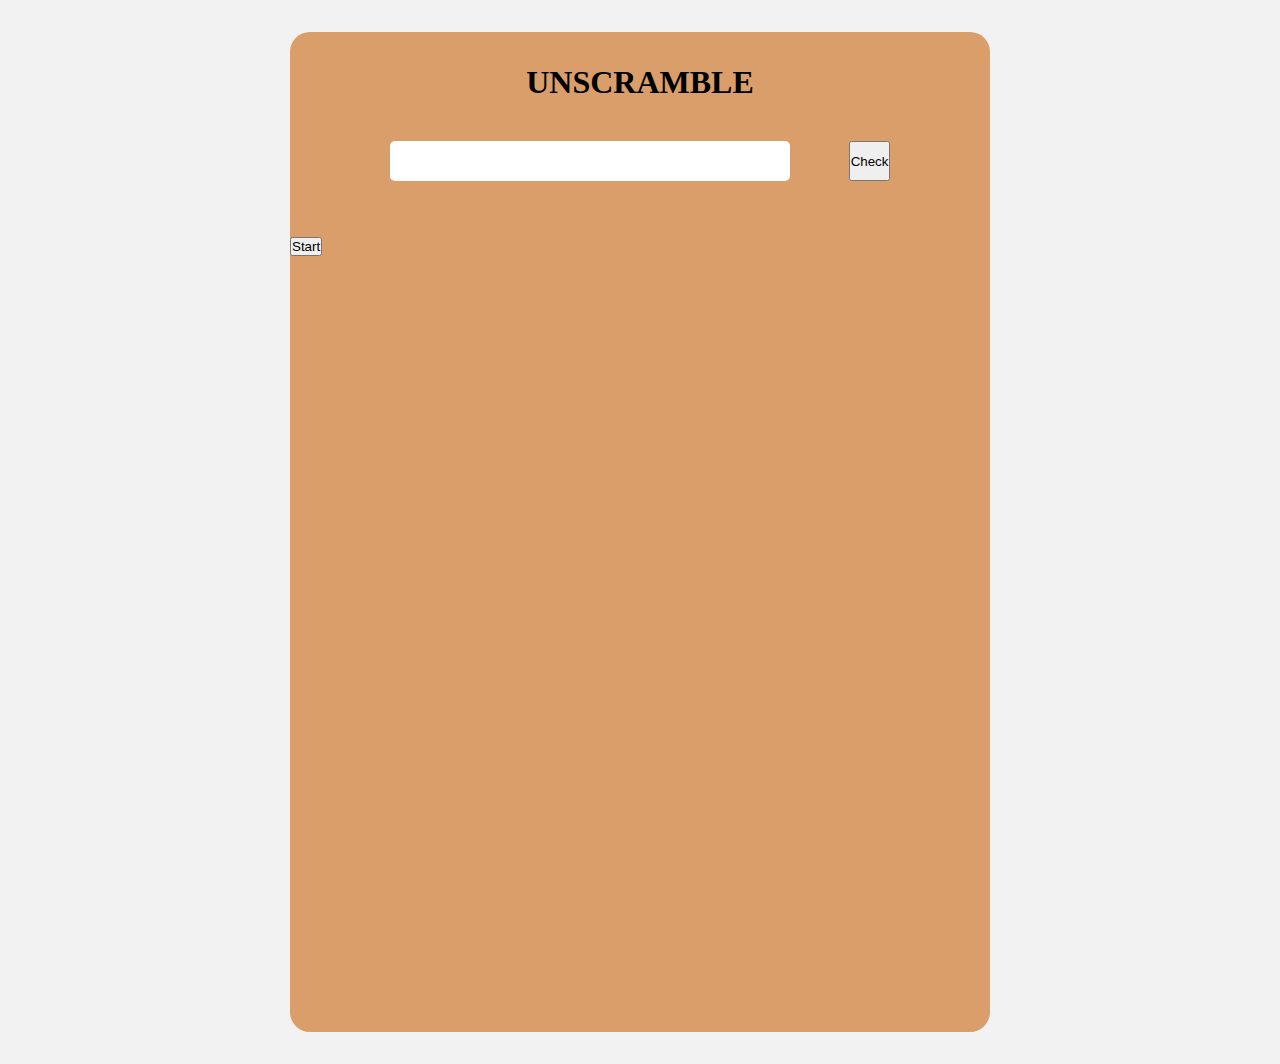
==== BoardGame/index.html @ 5cf1578f "need to shuffle the array" ====
<!DOCTYPE html>
<html lang="en">
<head>
    <meta charset="UTF-8">
    <meta name="viewport" content="width=device-width, initial-scale=1.0">
    <title>Board Game</title>
    <link rel="stylesheet" href="style.css">

</head>
<body>
    <div class="wrapper">
        <h1>UNSCRAMBLE</h1>
        <div class="inputs">
            <input type="text" id="inp" class="get-ans">
            <button type="button" id="btn" onclick="main()" class="check-btn">Check</button>
        </div>
       

        <div class="boxes" id="boxes">
            <span class="box"></span>
            <span class="box"></span>
            <span class="box"></span>
            <span class="box"></span>
            <span class="box"></span>
            <span class="box"></span>
            <span class="box"></span>
            <span class="box"></span>
            <span class="box"></span>
            <span class="box"></span>
            <span class="box"></span>
            <span class="box"></span>
            <span class="box"></span>
            <span class="box"></span>
            <span class="box"></span>
            <span class="box"></span>
            <span class="box"></span>
            <span class="box"></span>
            <span class="box"></span>
            <span class="box"></span>
            <span class="box"></span>
            <span class="box"></span>
            <span class="box"></span>
            <span class="box"></span>
            <span class="box"></span>
            <span class="box"></span>
            <span class="box"></span>
            <span class="box"></span>
            <span class="box"></span>
            <span class="box"></span>
            <span class="box"></span>
            <span class="box"></span>
        </div>
        <button type="button" id="btn" onclick="main()" class="check-btn">Start</button>
        
    </div>
    <script src="script.js"></script>
</body>
</html>
---- BoardGame/style.css ----
* {
    margin: 0;
    padding: 0;
    box-sizing: border-box;
    margin: 16px auto;
}
body{
    background-color: #f2f2f2;
}
.wrapper{
    width: 700px;
    height: 1000px;
    /* border: 1px solid black; */
    background-color: #D99E6A;
    border-radius: 20px;
}
h1{
    text-align: center;
    padding-top: 32px;
}
.inputs{
    margin:24px auto;
    display: flex;
    justify-content: space-around;
    width: 80%;
}
.get-ans{
    width: 400px;
    height: 40px;
    border-radius: 5px;
    border: none;
}
box{
    display: block;
    min-width: 40px;
    min-height: 40px;
    width: 70px;
    height: 70px;
    border: 1px solid black;
    /* border-radius: 10px; */
    margin: 0.1em;
    margin-bottom: 0;
    padding-bottom: 0;
    background-color: rgb(193,193,192);
    /* padding: 1em; */
    font-size: 1.5em;
    text-align: center;

}
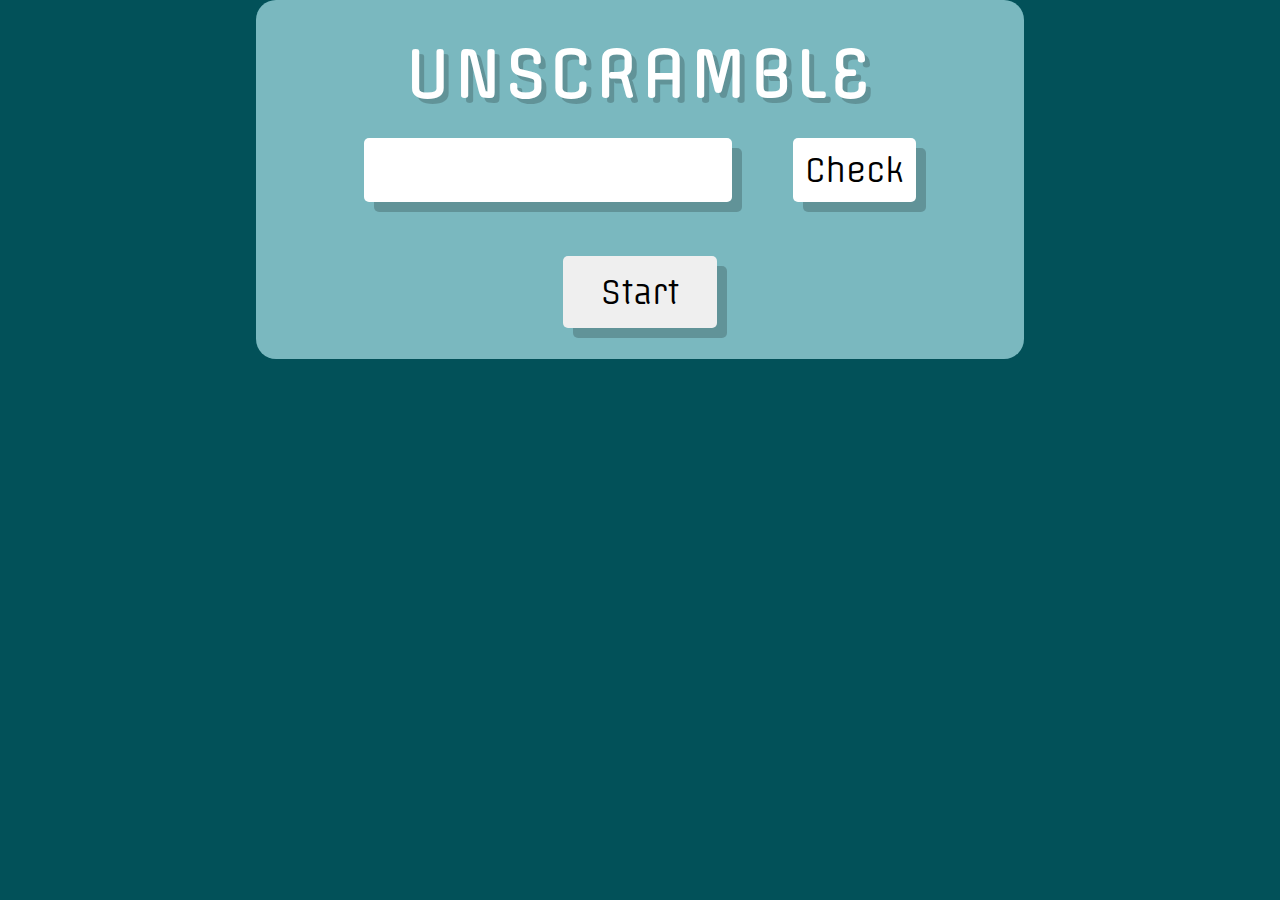
==== commit b975d359: "updated" ====
--- a/BoardGame/index.html
+++ b/BoardGame/index.html
@@ -5,52 +5,23 @@
     <meta name="viewport" content="width=device-width, initial-scale=1.0">
     <title>Board Game</title>
     <link rel="stylesheet" href="style.css">
-
+    <link rel="preconnect" href="https://fonts.googleapis.com">
+    <link rel="preconnect" href="https://fonts.gstatic.com" crossorigin>
+    <link href="https://fonts.googleapis.com/css2?family=Offside&display=swap" rel="stylesheet">
 </head>
 <body>
     <div class="wrapper">
         <h1>UNSCRAMBLE</h1>
-        <div class="inputs">
-            <input type="text" id="inp" class="get-ans">
-            <button type="button" id="btn" onclick="main()" class="check-btn">Check</button>
+        <div class="inputs">           
+            <div id="inp" class="get-ans"></div>
+            <button type="button" id="btn" onclick="check()" class="check-btn">Check</button>
         </div>
        
 
         <div class="boxes" id="boxes">
-            <span class="box"></span>
-            <span class="box"></span>
-            <span class="box"></span>
-            <span class="box"></span>
-            <span class="box"></span>
-            <span class="box"></span>
-            <span class="box"></span>
-            <span class="box"></span>
-            <span class="box"></span>
-            <span class="box"></span>
-            <span class="box"></span>
-            <span class="box"></span>
-            <span class="box"></span>
-            <span class="box"></span>
-            <span class="box"></span>
-            <span class="box"></span>
-            <span class="box"></span>
-            <span class="box"></span>
-            <span class="box"></span>
-            <span class="box"></span>
-            <span class="box"></span>
-            <span class="box"></span>
-            <span class="box"></span>
-            <span class="box"></span>
-            <span class="box"></span>
-            <span class="box"></span>
-            <span class="box"></span>
-            <span class="box"></span>
-            <span class="box"></span>
-            <span class="box"></span>
-            <span class="box"></span>
-            <span class="box"></span>
+            
         </div>
-        <button type="button" id="btn" onclick="main()" class="check-btn">Start</button>
+        <button type="button" id="btn" onclick="main()" class="start-btn">Start</button>
         
     </div>
     <script src="script.js"></script>
--- a/BoardGame/style.css
+++ b/BoardGame/style.css
@@ -2,21 +2,36 @@
     margin: 0;
     padding: 0;
     box-sizing: border-box;
-    margin: 16px auto;
+    /* margin: 16px auto; */
 }
 body{
-    background-color: #f2f2f2;
+    background-color: #025159;
+    font-family: 'Offside', cursive;
+}
+.num{
+    display: block;
+    text-align: center;
+    font-size: 3em;
+    width: 100%;
+
 }
 .wrapper{
-    width: 700px;
-    height: 1000px;
+    width: 60%;
+
+    /* height: 100%; */
     /* border: 1px solid black; */
-    background-color: #D99E6A;
+    background-color:#7ab8bf;
     border-radius: 20px;
+    margin:auto;
+    padding: 1px;
 }
 h1{
     text-align: center;
     padding-top: 32px;
+    font-size: 64px;
+    letter-spacing: 5px;
+    color: white;
+    text-shadow: 5px 5px rgba(0, 0, 0, 0.2);
 }
 .inputs{
     margin:24px auto;
@@ -25,25 +40,54 @@
     width: 80%;
 }
 .get-ans{
-    width: 400px;
-    height: 40px;
+    width: 60%;
+    height: 64px;
     border-radius: 5px;
     border: none;
+    box-shadow: 10px 10px rgba(0, 0, 0, 0.2);
+    background-color: white;
 }
-box{
-    display: block;
-    min-width: 40px;
-    min-height: 40px;
-    width: 70px;
-    height: 70px;
-    border: 1px solid black;
-    /* border-radius: 10px; */
-    margin: 0.1em;
-    margin-bottom: 0;
-    padding-bottom: 0;
-    background-color: rgb(193,193,192);
-    /* padding: 1em; */
-    font-size: 1.5em;
-    text-align: center;
+.check-btn{
+    width: 20%;
+    border-radius: 5px;
+    background-color:white;
+    color: black;
+    font-size: 32px;
+    border: none;
+    box-shadow: 10px 10px rgba(0, 0, 0, 0.2);
+    font-family: 'Offside', cursive;
 
+}
+
+.box{
+    width:13%;
+    height: 130px;
+    border-radius: 16px;
+    box-shadow: 10px 10px rgba(0, 0, 0, 0.2);
+    background-color:#c4eef2;
+    display: flex;
+    justify-content: center;
+    align-items: center;
+
+
+}
+.boxes{
+    display: flex;
+    flex-wrap: wrap;
+    width: 100%;
+    padding-left: 16px;
+    padding-right: 16px;
+    justify-content: space-evenly;
+}
+
+.start-btn{
+    font-size: 32px;
+    padding: 16px;
+    width: 20%;
+    margin:30px auto;
+    box-shadow: 10px 10px rgba(0, 0, 0, 0.2);
+    border-radius: 5px;
+    border: none;
+    font-family: 'Offside', cursive;
+    display:block;
 }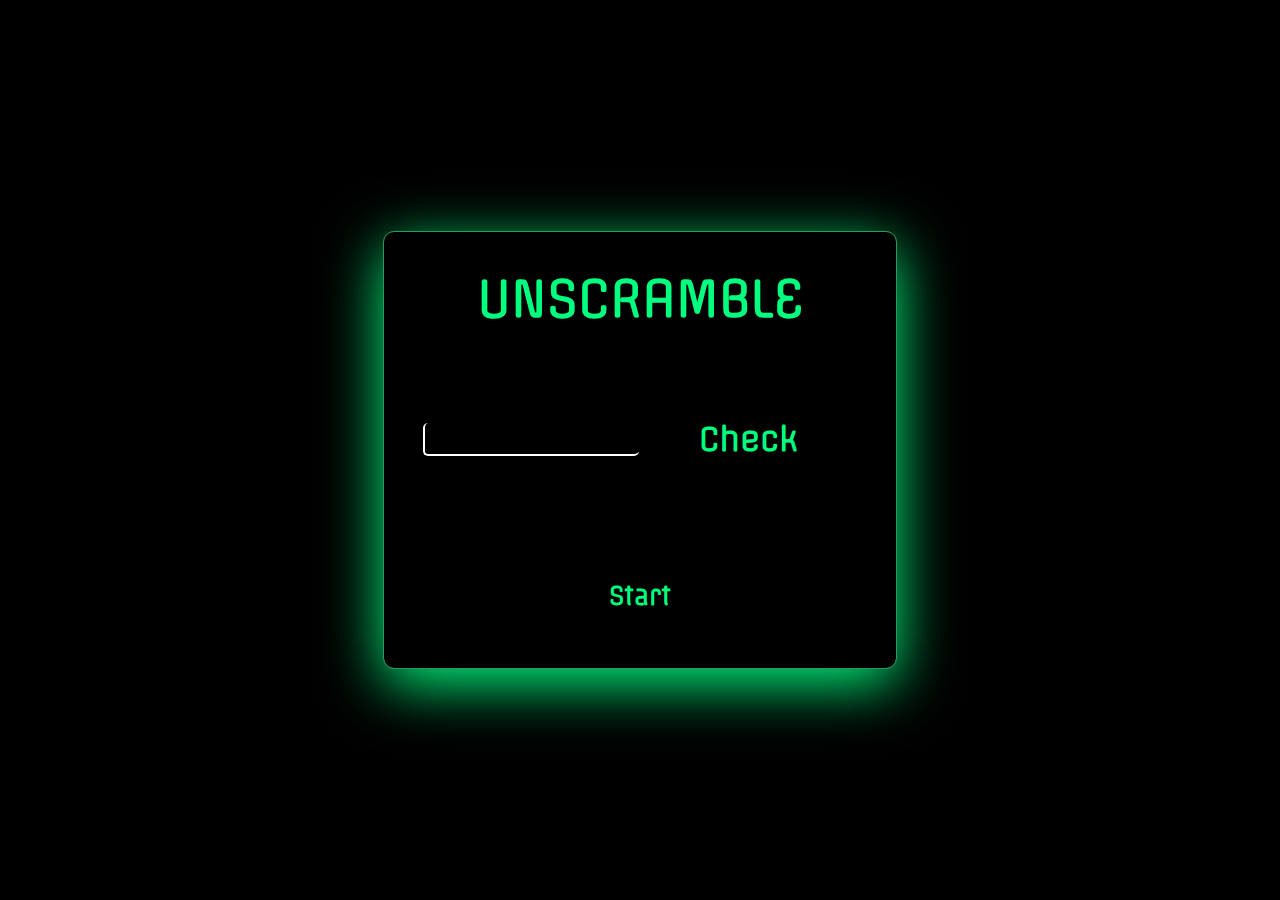
==== commit 6a655984: "almost done" ====
--- a/BoardGame/index.html
+++ b/BoardGame/index.html
@@ -11,17 +11,22 @@
 </head>
 <body>
     <div class="wrapper">
-        <h1>UNSCRAMBLE</h1>
+        <h1 >UNSCRAMBLE</h1>
         <div class="inputs">           
-            <div id="inp" class="get-ans"></div>
-            <button type="button" id="btn" onclick="check()" class="check-btn">Check</button>
+            <div id="inp" class="get-ans" ></div>
+            <div class="btn">
+                <button type="button" id="btn" onclick="check()" class="check-btn font">Check</button>
+            </div>
         </div>
        
 
         <div class="boxes" id="boxes">
             
         </div>
-        <button type="button" id="btn" onclick="main()" class="start-btn">Start</button>
+        <div class="btn">
+            <button type="button" id="startbtn" onclick="main()" class="start-btn font">Start</button>
+        </div>
+       
         
     </div>
     <script src="script.js"></script>
--- a/BoardGame/style.css
+++ b/BoardGame/style.css
@@ -1,93 +1,169 @@
-* {
+*{
     margin: 0;
     padding: 0;
     box-sizing: border-box;
-    /* margin: 16px auto; */
+    font-family: 'Offside', cursive;
+    transition: 350ms ease-in-out;
+}
+:root{
+    --green:#00FF7F;
+    --black:black;
+}
+html,body{
+    width: 100%;
+    height: 100%;
+    background-color:var(--black);
 }
 body{
-    background-color: #025159;
-    font-family: 'Offside', cursive;
-}
-.num{
-    display: block;
-    text-align: center;
-    font-size: 3em;
-    width: 100%;
-
-}
-.wrapper{
-    width: 60%;
-
-    /* height: 100%; */
-    /* border: 1px solid black; */
-    background-color:#7ab8bf;
-    border-radius: 20px;
-    margin:auto;
-    padding: 1px;
-}
-h1{
-    text-align: center;
-    padding-top: 32px;
-    font-size: 64px;
-    letter-spacing: 5px;
-    color: white;
-    text-shadow: 5px 5px rgba(0, 0, 0, 0.2);
-}
-.inputs{
-    margin:24px auto;
-    display: flex;
-    justify-content: space-around;
-    width: 80%;
-}
-.get-ans{
-    width: 60%;
-    height: 64px;
-    border-radius: 5px;
-    border: none;
-    box-shadow: 10px 10px rgba(0, 0, 0, 0.2);
-    background-color: white;
-}
-.check-btn{
-    width: 20%;
-    border-radius: 5px;
-    background-color:white;
-    color: black;
-    font-size: 32px;
-    border: none;
-    box-shadow: 10px 10px rgba(0, 0, 0, 0.2);
-    font-family: 'Offside', cursive;
-
-}
-
-.box{
-    width:13%;
-    height: 130px;
-    border-radius: 16px;
-    box-shadow: 10px 10px rgba(0, 0, 0, 0.2);
-    background-color:#c4eef2;
     display: flex;
     justify-content: center;
     align-items: center;
+}
+.wrapper{
+    border: 2px solid black;
+    width: 90%;
+    margin: auto;
+    color: white;
+
+    background-color:var(--black);
+    box-shadow: 0px 15px 60px #00FF7F;
+    outline: 1px solid #2b9962;
+    border-radius: 10px;
+    padding: 0.5em;
+ 
+  
+}
+.wrapper>h1{
+
+    color: var(--green);
+    margin: 0.5em auto;
+    width: 80%;
+
+    text-align: center;
+}
+button{
+    outline: none;
+    border: none;
+    background-color: transparent;
+    color: white;
+}
+.inputs{
+    display: flex;
+    justify-content: space-around;
+    align-items: center;
+    margin: 0.5em auto;
+    width: 90%;
+    
+    padding: 0.2em;
+
+}
+.inputs>*{
+    margin: 0.3em;
+}
+.get-ans{
+   
+    width: 60%;
+    font-size: 1.3em;
+    text-align: center;
+    margin: auto;
+    padding: 0.5em;
+    border-radius: 5px;
+    border-bottom:2px solid white ;
+    border-left: 2px solid white;
+    
+}
+.boxes{
+    width: 100%;
+    display: flex;
+    flex-wrap: wrap;
+    justify-content: center;
+    align-items: center;
+    text-align: center;
+}
+.box{
+    display: block;
+    background-color:var(--black);
+    border: 1px solid #e3e3e3;
+    min-height: 10%;
+    min-height: 10%;
+    height: 15%;
+    width:15%;
+    text-align: center;
+    padding: 0.5em;
+    font-size: 1.5em;
+    margin: 0.3em;
+    border-radius: 10px;
+    font-weight: 500;
+ 
+}
 
 
+.btn:hover .font{
+    background-color: var(--green);
+    color: white;
+
 }
-.boxes{
+.font{
+    color: var(--green);
+    padding: 0.5em;
+    margin: 0.5em;
+    font-size: 1.2em;
+    font-weight: 700;
+    border-radius: 30px;
+
+}
+.box:active{
+    scale: calc(0.98);
+}
+.start-btn:active{
+    scale: calc(0.98);
+   
+}
+.check-btn:active{
+    scale: calc(0.98);
+   
+}
+.btn{
     display: flex;
-    flex-wrap: wrap;
-    width: 100%;
-    padding-left: 16px;
-    padding-right: 16px;
-    justify-content: space-evenly;
+    justify-content: center;
+    align-items: center;
+    margin: 1em;
+}
+.start-btn{
+    font-size: 1.2em;
+    font-weight: 700;
 }
 
-.start-btn{
-    font-size: 32px;
-    padding: 16px;
-    width: 20%;
-    margin:30px auto;
-    box-shadow: 10px 10px rgba(0, 0, 0, 0.2);
-    border-radius: 5px;
-    border: none;
-    font-family: 'Offside', cursive;
-    display:block;
+.won{
+    font-size: 30px;
+    font-weight: 500;
+    color: var(--green);
+}
+
+
+@media screen and (min-width:481px) {
+    h1{
+        font-size: 50px;
+    }
+    .inputs,.btn,.boxes{
+        font-size: 1.3em;
+    }
+    
+}
+
+@media screen and (min-width:822px) {
+    .wrapper{
+        width: 40%;
+        
+    }
+    h1{
+        font-size: 50px;
+    }
+    .inputs,.btn,.boxes{
+        font-size: 1.3em;
+    }
+    .get-ans{
+        font-size: 1.5em;
+    }
+    
 }